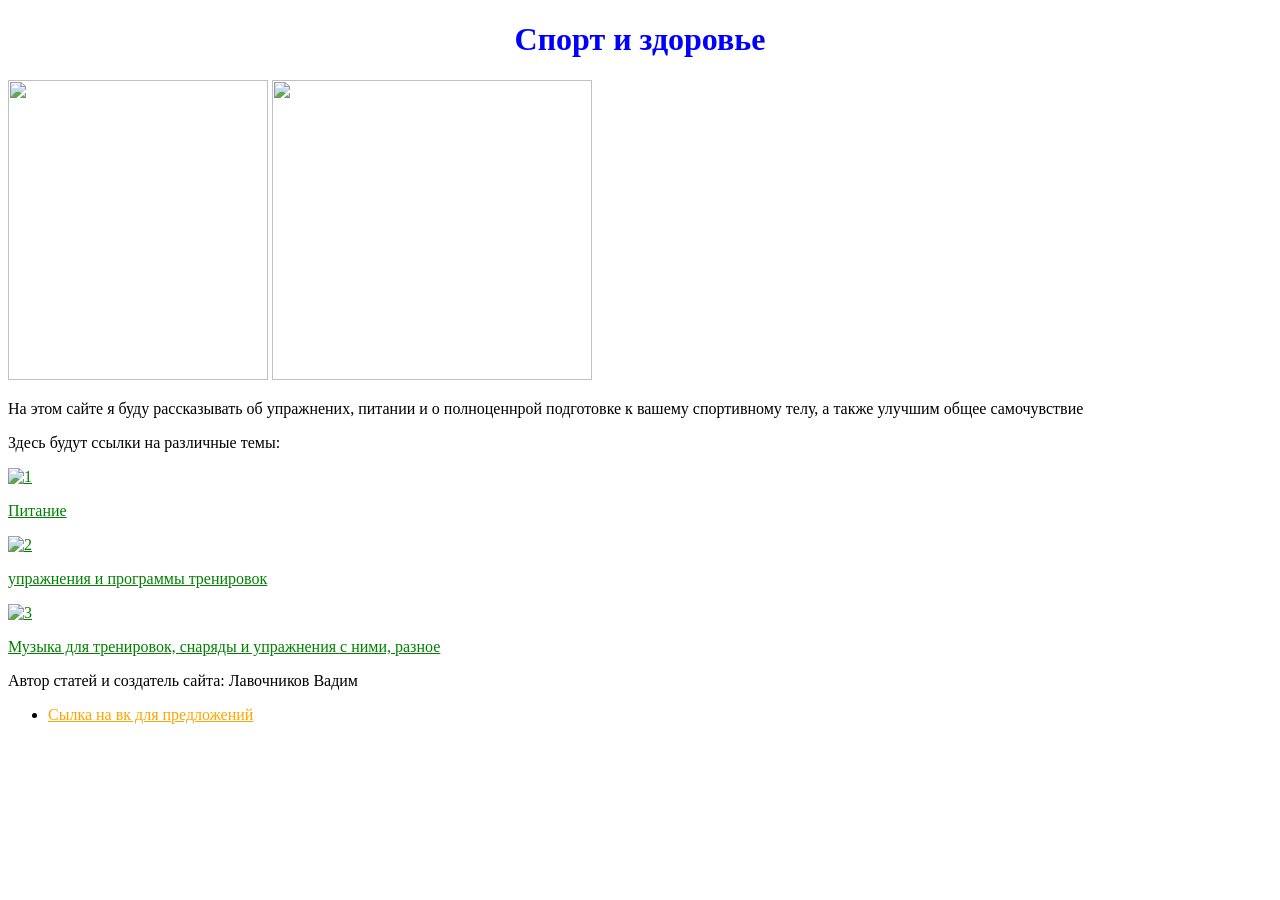
==== index.html @ 2a70ee69 "Add files via upload" ====
<!DOCTYPE html>
<html lang="ru">
  <head>
    <link rel="stylesheet" href="style.css">
    <meta charset="utf-8">
    <title>Спорт</title>
    <meta property="og:title" content="Спорт">
    <meta property="og:description" content="Упражнения питание и здоровье">
  </head>
  <body>
    <header>
    <h1 align="center" style="color:blue">Спорт и здоровье </h1>
    <img  width="260"  height="300"    src="https://avatars.mds.yandex.net/i?id=66f64dca88d6e74aa65e67ba56c37fb155229dcd-11392985-images-thumbs&n=13" alt="">
<img width="320"  height="300"   src="https://avatars.mds.yandex.net/i?id=6cd9a52938ca6834d2dcb5ff9216c9061675eccd-11389617-images-thumbs&n=13" alt="">
      <p  align="justify">На этом сайте я буду рассказывать
         об упражнених, питании и
          о полноценнрой подготовке к
          вашему спортивному телу,
        а также  улучшим общее самочувствие</p>
      <p>Здесь будут ссылки на различные темы:</p>
<body>
      <a  href="pitanie.html"  style="color:green"> <img width="440"  height="300" src="https://avatars.mds.yandex.net/i?id=6d7faa0029e602d4646a5cc2c71172573cb72b7d-5965946-images-thumbs&n=13" alt="1">
        <p>Питание</p></a>



    <a href="упражнения.html"   style="color:green" ><img width="440"  height="300" src="https://avatars.mds.yandex.net/i?id=66f64dca88d6e74aa65e67ba56c37fb155229dcd-11392985-images-thumbs&n=13" alt="2">
      <p>упражнения и программы тренировок </p> </a>
    </p>

       <a href="разное.html" style="color:green"> <img width="440"  height="300" src="https://avatars.mds.yandex.net/i?id=6cd9a52938ca6834d2dcb5ff9216c9061675eccd-11389617-images-thumbs&n=13" alt="3">
      <p>  Музыка для тренировок, снаряды и упражнения с ними, разное </p> </a>

      <p>Автор статей и создатель сайта: Лавочников Вадим</p>
    <ul>
       <li> <a  style="color:orange"  href="https://vk.com/id507616162" >Сылка на вк для предложений</a> </li>
    </ul>
    <head>
      <script src="https://vk.com/js/api/openapi.js?169" type="text/javascript"></script>
    </head>
    <script type="text/javascript">
          VK.init({
            apiId: 4566,
            onlyWidgets: true
          });
    </script>

    <div id="333v"></div>
<script type="text/javascript">
    window.onload = function () {
     VK.init({apiId: 111, onlyWidgets: true});
     VK.Widgets.Comments('333v', {width: 500, limit: 15}, 321);
    }
</script>

<script type="text/javascript" src="https://vk.com/js/api/openapi.js?168"></script>
<script type="text/javascript">
  VK.init({ apiId: 0, onlyWidgets: true });
</script>

<div id="vk_comments"></div>
<script type="text/javascript">
  VK.Widgets.Comments("vk_comments", {limit: 10, attach: "*"});
</script>
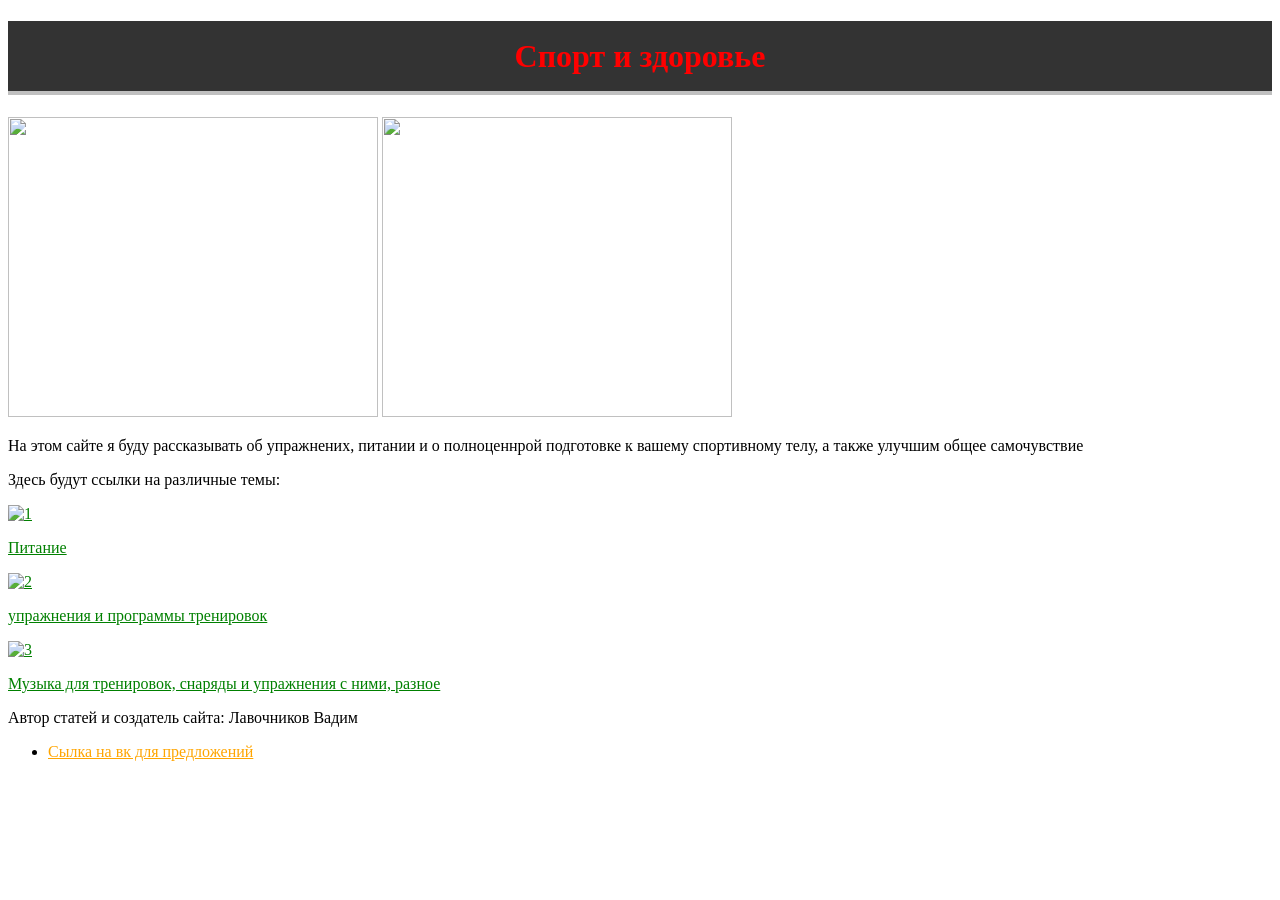
==== commit 1834c0f1: "Add files via upload" ====
--- a/index.html
+++ b/index.html
@@ -1,17 +1,20 @@
 <!DOCTYPE html>
 <html lang="ru">
   <head>
-    <link rel="stylesheet" href="style.css">
+    <link rel="stylesheet" href="stule.css">
     <meta charset="utf-8">
     <title>Спорт</title>
     <meta property="og:title" content="Спорт">
     <meta property="og:description" content="Упражнения питание и здоровье">
+
   </head>
   <body>
+
     <header>
-    <h1 align="center" style="color:blue">Спорт и здоровье </h1>
-    <img  width="260"  height="300"    src="https://avatars.mds.yandex.net/i?id=66f64dca88d6e74aa65e67ba56c37fb155229dcd-11392985-images-thumbs&n=13" alt="">
-<img width="320"  height="300"   src="https://avatars.mds.yandex.net/i?id=6cd9a52938ca6834d2dcb5ff9216c9061675eccd-11389617-images-thumbs&n=13" alt="">
+
+    <h1  class="s">Спорт и здоровье </h1>
+    <img  width="370"  height="300"    src="https://avatars.mds.yandex.net/i?id=66f64dca88d6e74aa65e67ba56c37fb155229dcd-11392985-images-thumbs&n=13" alt="">
+<img width="350"  height="300"   src="https://avatars.mds.yandex.net/i?id=6cd9a52938ca6834d2dcb5ff9216c9061675eccd-11389617-images-thumbs&n=13" alt="">
       <p  align="justify">На этом сайте я буду рассказывать
          об упражнених, питании и
           о полноценнрой подготовке к
@@ -35,30 +38,3 @@
     <ul>
        <li> <a  style="color:orange"  href="https://vk.com/id507616162" >Сылка на вк для предложений</a> </li>
     </ul>
-    <head>
-      <script src="https://vk.com/js/api/openapi.js?169" type="text/javascript"></script>
-    </head>
-    <script type="text/javascript">
-          VK.init({
-            apiId: 4566,
-            onlyWidgets: true
-          });
-    </script>
-
-    <div id="333v"></div>
-<script type="text/javascript">
-    window.onload = function () {
-     VK.init({apiId: 111, onlyWidgets: true});
-     VK.Widgets.Comments('333v', {width: 500, limit: 15}, 321);
-    }
-</script>
-
-<script type="text/javascript" src="https://vk.com/js/api/openapi.js?168"></script>
-<script type="text/javascript">
-  VK.init({ apiId: 0, onlyWidgets: true });
-</script>
-
-<div id="vk_comments"></div>
-<script type="text/javascript">
-  VK.Widgets.Comments("vk_comments", {limit: 10, attach: "*"});
-</script>
--- a/stule.css
+++ b/stule.css
@@ -0,0 +1,18 @@
+.s{
+  width: 100%;
+  height: 70px;
+  text-align: center;
+  border-bottom: 4px solid silver;
+  background:  #333;
+  color:  red;
+  line-height: 70px
+}
+.b{
+  width: 100%;
+  height: 70px;
+  text-align: center;
+  border-bottom: 4px solid silver;
+  background:  grey;
+  color:  yellow;
+  line-height: 70px
+}
